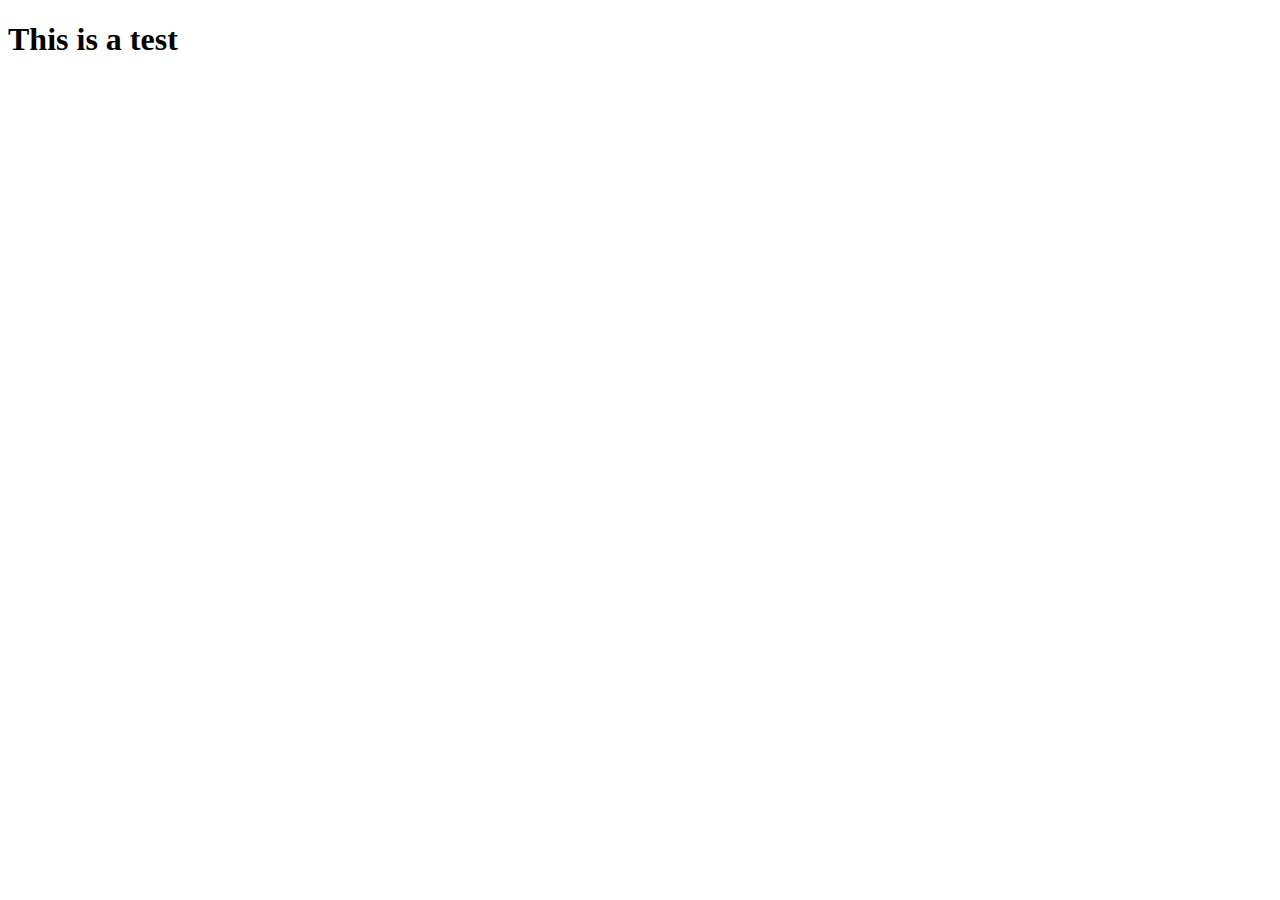
==== index.html @ ae8c1660 "initial commit" ====
<!DOCTYPE html>
<html lang="en">
<head>
    <meta charset="UTF-8">
    <meta http-equiv="X-UA-Compatible" content="IE=edge">
    <meta name="viewport" content="width=device-width, initial-scale=1.0">
    <title>Start Page</title>
</head>
<body>
    <h1>This is a test</h1>
</body>
</html>
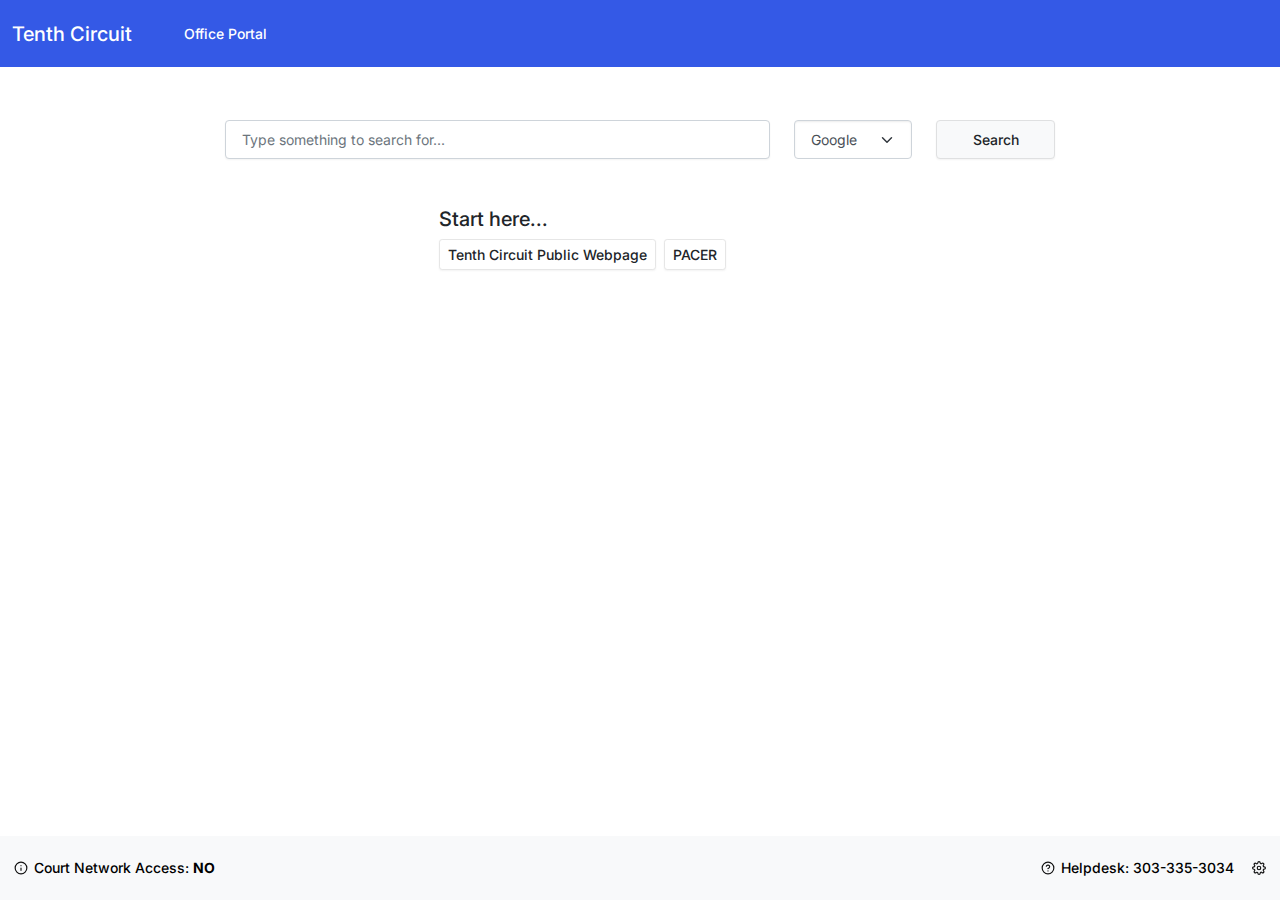
==== commit de3e303f: "copy in from previous project" ====
--- a/index.html
+++ b/index.html
@@ -4,9 +4,118 @@
     <meta charset="UTF-8">
     <meta http-equiv="X-UA-Compatible" content="IE=edge">
     <meta name="viewport" content="width=device-width, initial-scale=1.0">
-    <title>Start Page</title>
+    <title>Start</title>
+
+    <link href="./css/lib.svg.css" rel="stylesheet" >
+    <link id="appTheme" href="./css/zephyr.bootstrap.min.css" rel="stylesheet" >
+    <style>
+    body {
+        --heading-ratio: 1.31;
+        /* --universal-border-radius: 1rem; */
+    }
+
+
+    .link-list {
+        margin-bottom: 5px;
+    }
+
+    .hidden {
+        display: none;
+    }
+
+    </style>
+
 </head>
 <body>
-    <h1>This is a test</h1>
+    <nav class="navbar navbar-expand-lg navbar-dark bg-primary fixed-top">
+        <div class="container-fluid">
+            <a href="#" class="navbar-brand">Tenth Circuit</a>
+            <div class="collapse navbar-collapse" id="navbarNavDropdown">
+                <ul class="navbar-nav">
+                <li class="nav-item">
+                    <a id="dcn_intra" target="_blank" href="https://www.google.com" class="nav-link dcn">Google</a>
+                </li>
+                <li class="nav-item">
+                    <a target="_blank" href="https://www.office.com" class="nav-link inet">Office Portal</a>
+                </li>
+                </ul>
+            </div>
+        </div>
+    </nav>
+    <div class="container-fluid">
+        <div class="row">
+            <div class="col-12">&nbsp;</div>
+        </div>
+        <div class="row">
+            <div class="col-12">&nbsp;</div>
+        </div>
+        <div class="row">
+            <div class="col-12">&nbsp;</div>
+        </div>
+        <div class="row">
+            <div class="col-12">&nbsp;</div>
+        </div>
+        <div class="row">
+            <div class="col-12">&nbsp;</div>
+        </div>
+        <div class="row">
+            <div class="col-sm-12 col-md-8 col-lg-8 offset-md-2 offset-lg-2">
+                <form id="search-form">
+                    <div class="row">
+                        <div class="col-sm-12 col-md-8 col-lg-8">
+                            <input type="text" id="search-string" class="form-control" placeholder="Type something to search for..."/>
+                        </div>
+                        <div class="col-sm-12 col-md-2 col-lg-2">
+                            <select id="search-select" class="form-select" >
+                                <option value="bing">Bing</option>
+                                <option value="duck">Duck Duck Go</option>
+                                <option value="google">Google</option>
+                            </select>
+                        </div>
+                        <div class="col-sm-12 col-md-2 col-lg-2">
+                            <input type="submit" value="Search" id="search-button" class="form-control btn btn-light"  />
+
+                        </div>
+                    </div>
+                    
+                </form>
+            </div>
+        </div>
+        <div class="row">
+            <div class="col-12">&nbsp;</div>
+        </div>
+        <div class="row">
+            <div class="col-12">&nbsp;</div>
+        </div>
+        <div class="row">
+            <div class="col-sm-12 col-md-2 col-lg-2 offset-md-2 offset-lg-2">
+                <p style="text-align:center;"><img class="img-fluid" src="" /></p>
+            </div>
+            <div class="col-sm-12 col-md-6 col-lg-6 ">
+                <h5>Start here...</h5>
+                <a id="pub_ca10" target="_blank" href="https://www.ca10.uscourts.gov" class="btn btn-secondary btn-sm inet link-list me-1">Tenth Circuit Public Webpage</a>
+                <a id="pub_pacer" target="_blank" href="http://pacer.psc.uscourts.gov" class="btn btn-secondary btn-sm link-list me-1">PACER</a>
+                <div id="myLinks" class=""></div>
+            </div>
+        </div>
+        <div class="row">
+            <div class="col-12">&nbsp;</div>
+        </div>
+    </div>
+
+
+    <nav class="navbar fixed-bottom navbar-light bg-light">
+        <div class="container-fluid">
+            <span class="navbar-text">
+                <span class="icon-info"></span>&nbsp;<span id="inet-connection-status"></span><span id="vpn-connection-status"></span>
+            </span>
+            <span class="navbar-text">
+                <span class="icon-help"></span>&nbsp;Helpdesk: 303-335-3034&nbsp;&nbsp;&nbsp;&nbsp;<a href="./settings.htm"><span class="icon-settings"></span></a>
+            </span>
+        </div>
+    </nav>
+
+    <script src="./js/launcher.js"></script>
+    
 </body>
 </html>--- a/css/lib.svg.css
+++ b/css/lib.svg.css
@@ -0,0 +1,114 @@
+/*
+  Definitions for icons - powered by Feather (https://feathericons.com/).
+*/
+span[class^='icon-'] {
+    display: inline-block;
+    height: 1em;
+    width: 1em;
+    vertical-align: -0.125em;
+    background-size: contain;
+    margin: 0 calc(.5rem / 4);
+  }
+  
+  span[class^='icon-'].secondary {
+    -webkit-filter: invert(25%);
+    filter: invert(25%);
+  }
+  
+  span[class^='icon-'].inverse {
+    -webkit-filter: invert(100%);
+    filter: invert(100%);
+  }
+  
+  span[class^='icon-'].success {
+    stroke: red;
+    fill: green;
+  }
+
+  span.icon-toggleright {
+    background-image: url("data:image/svg+xml,%3Csvg xmlns='http://www.w3.org/2000/svg' width='24' height='24' viewBox='0 0 24 24' fill='none' stroke='%23111' stroke-width='2' stroke-linecap='round' stroke-linejoin='round' class='feather feather-toggle-right'%3E%3Crect x='1' y='5' width='22' height='14' rx='7' ry='7'%3E%3C/rect%3E%3Ccircle cx='16' cy='12' r='3'%3E%3C/circle%3E%3C/svg%3E");
+  }
+
+  span.icon-toggleleft {
+    background-image: url("data:image/svg+xml,%3Csvg xmlns='http://www.w3.org/2000/svg' width='24' height='24' viewBox='0 0 24 24' fill='none' stroke='%23111' stroke-width='2' stroke-linecap='round' stroke-linejoin='round' class='feather feather-toggle-left'%3E%3Crect x='1' y='5' width='22' height='14' rx='7' ry='7'%3E%3C/rect%3E%3Ccircle cx='8' cy='12' r='3'%3E%3C/circle%3E%3C/svg%3E");
+  }
+
+  span.icon-alert {
+    background-image: url("data:image/svg+xml,%3Csvg xmlns='http://www.w3.org/2000/svg' width='24' height='24' viewBox='0 0 24 24' fill='none' stroke='%23111' stroke-width='2' stroke-linecap='round' stroke-linejoin='round'%3E%3Ccircle cx='12' cy='12' r='10'%3E%3C/circle%3E%3Cline x1='12' y1='8' x2='12' y2='12'%3E%3C/line%3E%3Cline x1='12' y1='16' x2='12' y2='16'%3E%3C/line%3E%3C/svg%3E");
+  }
+  
+  span.icon-bookmark {
+    background-image: url("data:image/svg+xml,%3Csvg xmlns='http://www.w3.org/2000/svg' width='24' height='24' viewBox='0 0 24 24' fill='none' stroke='%23111' stroke-width='2' stroke-linecap='round' stroke-linejoin='round'%3E%3Cpath d='M19 21l-7-5-7 5V5a2 2 0 0 1 2-2h10a2 2 0 0 1 2 2z'%3E%3C/path%3E%3C/svg%3E");
+  }
+  
+  span.icon-calendar {
+    background-image: url("data:image/svg+xml,%3Csvg xmlns='http://www.w3.org/2000/svg' width='24' height='24' viewBox='0 0 24 24' fill='none' stroke='%23111' stroke-width='2' stroke-linecap='round' stroke-linejoin='round'%3E%3Crect x='3' y='4' width='18' height='18' rx='2' ry='2'%3E%3C/rect%3E%3Cline x1='16' y1='2' x2='16' y2='6'%3E%3C/line%3E%3Cline x1='8' y1='2' x2='8' y2='6'%3E%3C/line%3E%3Cline x1='3' y1='10' x2='21' y2='10'%3E%3C/line%3E%3C/svg%3E");
+  }
+  
+  span.icon-credit {
+    background-image: url("data:image/svg+xml,%3Csvg xmlns='http://www.w3.org/2000/svg' width='24' height='24' viewBox='0 0 24 24' fill='none' stroke='%23111' stroke-width='2' stroke-linecap='round' stroke-linejoin='round'%3E%3Crect x='1' y='4' width='22' height='16' rx='2' ry='2'%3E%3C/rect%3E%3Cline x1='1' y1='10' x2='23' y2='10'%3E%3C/line%3E%3C/svg%3E");
+  }
+  
+  span.icon-edit {
+    background-image: url("data:image/svg+xml,%3Csvg xmlns='http://www.w3.org/2000/svg' width='24' height='24' viewBox='0 0 24 24' fill='none' stroke='%23111' stroke-width='2' stroke-linecap='round' stroke-linejoin='round'%3E%3Cpath d='M20 14.66V20a2 2 0 0 1-2 2H4a2 2 0 0 1-2-2V6a2 2 0 0 1 2-2h5.34'%3E%3C/path%3E%3Cpolygon points='18 2 22 6 12 16 8 16 8 12 18 2'%3E%3C/polygon%3E%3C/svg%3E");
+  }
+  
+  span.icon-link {
+    background-image: url("data:image/svg+xml,%3Csvg xmlns='http://www.w3.org/2000/svg' width='24' height='24' viewBox='0 0 24 24' fill='none' stroke='%23111' stroke-width='2' stroke-linecap='round' stroke-linejoin='round'%3E%3Cpath d='M18 13v6a2 2 0 0 1-2 2H5a2 2 0 0 1-2-2V8a2 2 0 0 1 2-2h6'%3E%3C/path%3E%3Cpolyline points='15 3 21 3 21 9'%3E%3C/polyline%3E%3Cline x1='10' y1='14' x2='21' y2='3'%3E%3C/line%3E%3C/svg%3E");
+  }
+  
+  span.icon-help {
+    background-image: url("data:image/svg+xml,%3Csvg xmlns='http://www.w3.org/2000/svg' width='24' height='24' viewBox='0 0 24 24' fill='none' stroke='%23111' stroke-width='2' stroke-linecap='round' stroke-linejoin='round'%3E%3Cpath d='M9.09 9a3 3 0 0 1 5.83 1c0 2-3 3-3 3'%3E%3C/path%3E%3Ccircle cx='12' cy='12' r='10'%3E%3C/circle%3E%3Cline x1='12' y1='17' x2='12' y2='17'%3E%3C/line%3E%3C/svg%3E");
+  }
+  
+  span.icon-home {
+    background-image: url("data:image/svg+xml,%3Csvg xmlns='http://www.w3.org/2000/svg' width='24' height='24' viewBox='0 0 24 24' fill='none' stroke='%23111' stroke-width='2' stroke-linecap='round' stroke-linejoin='round'%3E%3Cpath d='M3 9l9-7 9 7v11a2 2 0 0 1-2 2H5a2 2 0 0 1-2-2z'%3E%3C/path%3E%3Cpolyline points='9 22 9 12 15 12 15 22'%3E%3C/polyline%3E%3C/svg%3E");
+  }
+  
+  span.icon-info {
+    background-image: url("data:image/svg+xml,%3Csvg xmlns='http://www.w3.org/2000/svg' width='24' height='24' viewBox='0 0 24 24' fill='none' stroke='%23111' stroke-width='2' stroke-linecap='round' stroke-linejoin='round'%3E%3Ccircle cx='12' cy='12' r='10'%3E%3C/circle%3E%3Cline x1='12' y1='16' x2='12' y2='12'%3E%3C/line%3E%3Cline x1='12' y1='8' x2='12' y2='8'%3E%3C/line%3E%3C/svg%3E");
+  }
+  
+  span.icon-lock {
+    background-image: url("data:image/svg+xml,%3Csvg xmlns='http://www.w3.org/2000/svg' width='24' height='24' viewBox='0 0 24 24' fill='none' stroke='%23111' stroke-width='2' stroke-linecap='round' stroke-linejoin='round'%3E%3Crect x='3' y='11' width='18' height='11' rx='2' ry='2'%3E%3C/rect%3E%3Cpath d='M7 11V7a5 5 0 0 1 10 0v4'%3E%3C/path%3E%3C/svg%3E");
+  }
+  
+  span.icon-mail {
+    background-image: url("data:image/svg+xml,%3Csvg xmlns='http://www.w3.org/2000/svg' width='24' height='24' viewBox='0 0 24 24' fill='none' stroke='%23111' stroke-width='2' stroke-linecap='round' stroke-linejoin='round'%3E%3Cpath d='M4 4h16c1.1 0 2 .9 2 2v12c0 1.1-.9 2-2 2H4c-1.1 0-2-.9-2-2V6c0-1.1.9-2 2-2z'%3E%3C/path%3E%3Cpolyline points='22,6 12,13 2,6'%3E%3C/polyline%3E%3C/svg%3E");
+  }
+  
+  span.icon-location {
+    background-image: url("data:image/svg+xml,%3Csvg xmlns='http://www.w3.org/2000/svg' width='24' height='24' viewBox='0 0 24 24' fill='none' stroke='%23111' stroke-width='2' stroke-linecap='round' stroke-linejoin='round'%3E%3Cpath d='M21 10c0 7-9 13-9 13s-9-6-9-13a9 9 0 0 1 18 0z'%3E%3C/path%3E%3Ccircle cx='12' cy='10' r='3'%3E%3C/circle%3E%3C/svg%3E");
+  }
+  
+  span.icon-phone {
+    background-image: url("data:image/svg+xml,%3Csvg xmlns='http://www.w3.org/2000/svg' width='24' height='24' viewBox='0 0 24 24' fill='none' stroke='%23111' stroke-width='2' stroke-linecap='round' stroke-linejoin='round'%3E%3Cpath d='M22 16.92v3a2 2 0 0 1-2.18 2 19.79 19.79 0 0 1-8.63-3.07 19.5 19.5 0 0 1-6-6 19.79 19.79 0 0 1-3.07-8.67A2 2 0 0 1 4.11 2h3a2 2 0 0 1 2 1.72 12.84 12.84 0 0 0 .7 2.81 2 2 0 0 1-.45 2.11L8.09 9.91a16 16 0 0 0 6 6l1.27-1.27a2 2 0 0 1 2.11-.45 12.84 12.84 0 0 0 2.81.7A2 2 0 0 1 22 16.92z'%3E%3C/path%3E%3C/svg%3E");
+  }
+  
+  span.icon-rss {
+    background-image: url("data:image/svg+xml,%3Csvg xmlns='http://www.w3.org/2000/svg' width='24' height='24' viewBox='0 0 24 24' fill='none' stroke='%23111' stroke-width='2' stroke-linecap='round' stroke-linejoin='round'%3E%3Cpath d='M4 11a9 9 0 0 1 9 9'%3E%3C/path%3E%3Cpath d='M4 4a16 16 0 0 1 16 16'%3E%3C/path%3E%3Ccircle cx='5' cy='19' r='1'%3E%3C/circle%3E%3C/svg%3E");
+  }
+  
+  span.icon-search {
+    background-image: url("data:image/svg+xml,%3Csvg xmlns='http://www.w3.org/2000/svg' width='24' height='24' viewBox='0 0 24 24' fill='none' stroke='%23111' stroke-width='2' stroke-linecap='round' stroke-linejoin='round'%3E%3Ccircle cx='11' cy='11' r='8'%3E%3C/circle%3E%3Cline x1='21' y1='21' x2='16.65' y2='16.65'%3E%3C/line%3E%3C/svg%3E");
+  }
+  
+  span.icon-settings {
+    background-image: url("data:image/svg+xml,%3Csvg xmlns='http://www.w3.org/2000/svg' width='24' height='24' viewBox='0 0 24 24' fill='none' stroke='%23111' stroke-width='2' stroke-linecap='round' stroke-linejoin='round'%3E%3Ccircle cx='12' cy='12' r='3'%3E%3C/circle%3E%3Cpath d='M19.4 15a1.65 1.65 0 0 0 .33 1.82l.06.06a2 2 0 0 1 0 2.83 2 2 0 0 1-2.83 0l-.06-.06a1.65 1.65 0 0 0-1.82-.33 1.65 1.65 0 0 0-1 1.51V21a2 2 0 0 1-2 2 2 2 0 0 1-2-2v-.09A1.65 1.65 0 0 0 9 19.4a1.65 1.65 0 0 0-1.82.33l-.06.06a2 2 0 0 1-2.83 0 2 2 0 0 1 0-2.83l.06-.06a1.65 1.65 0 0 0 .33-1.82 1.65 1.65 0 0 0-1.51-1H3a2 2 0 0 1-2-2 2 2 0 0 1 2-2h.09A1.65 1.65 0 0 0 4.6 9a1.65 1.65 0 0 0-.33-1.82l-.06-.06a2 2 0 0 1 0-2.83 2 2 0 0 1 2.83 0l.06.06a1.65 1.65 0 0 0 1.82.33H9a1.65 1.65 0 0 0 1-1.51V3a2 2 0 0 1 2-2 2 2 0 0 1 2 2v.09a1.65 1.65 0 0 0 1 1.51 1.65 1.65 0 0 0 1.82-.33l.06-.06a2 2 0 0 1 2.83 0 2 2 0 0 1 0 2.83l-.06.06a1.65 1.65 0 0 0-.33 1.82V9a1.65 1.65 0 0 0 1.51 1H21a2 2 0 0 1 2 2 2 2 0 0 1-2 2h-.09a1.65 1.65 0 0 0-1.51 1z'%3E%3C/path%3E%3C/svg%3E");
+  }
+  
+  span.icon-share {
+    background-image: url("data:image/svg+xml,%3Csvg xmlns='http://www.w3.org/2000/svg' width='24' height='24' viewBox='0 0 24 24' fill='none' stroke='%23111' stroke-width='2' stroke-linecap='round' stroke-linejoin='round'%3E%3Ccircle cx='18' cy='5' r='3'%3E%3C/circle%3E%3Ccircle cx='6' cy='12' r='3'%3E%3C/circle%3E%3Ccircle cx='18' cy='19' r='3'%3E%3C/circle%3E%3Cline x1='8.59' y1='13.51' x2='15.42' y2='17.49'%3E%3C/line%3E%3Cline x1='15.41' y1='6.51' x2='8.59' y2='10.49'%3E%3C/line%3E%3C/svg%3E");
+  }
+  
+  span.icon-cart {
+    background-image: url("data:image/svg+xml,%3Csvg xmlns='http://www.w3.org/2000/svg' width='24' height='24' viewBox='0 0 24 24' fill='none' stroke='%23111' stroke-width='2' stroke-linecap='round' stroke-linejoin='round'%3E%3Ccircle cx='9' cy='21' r='1'%3E%3C/circle%3E%3Ccircle cx='20' cy='21' r='1'%3E%3C/circle%3E%3Cpath d='M1 1h4l2.68 13.39a2 2 0 0 0 2 1.61h9.72a2 2 0 0 0 2-1.61L23 6H6'%3E%3C/path%3E%3C/svg%3E");
+  }
+  
+  span.icon-upload {
+    background-image: url("data:image/svg+xml,%3Csvg xmlns='http://www.w3.org/2000/svg' width='24' height='24' viewBox='0 0 24 24' fill='none' stroke='%23111' stroke-width='2' stroke-linecap='round' stroke-linejoin='round'%3E%3Cpath d='M21 15v4a2 2 0 0 1-2 2H5a2 2 0 0 1-2-2v-4'%3E%3C/path%3E%3Cpolyline points='17 8 12 3 7 8'%3E%3C/polyline%3E%3Cline x1='12' y1='3' x2='12' y2='15'%3E%3C/line%3E%3C/svg%3E");
+  }
+  
+  span.icon-user {
+    background-image: url("data:image/svg+xml,%3Csvg xmlns='http://www.w3.org/2000/svg' width='24' height='24' viewBox='0 0 24 24' fill='none' stroke='%23111' stroke-width='2' stroke-linecap='round' stroke-linejoin='round'%3E%3Cpath d='M20 21v-2a4 4 0 0 0-4-4H8a4 4 0 0 0-4 4v2'%3E%3C/path%3E%3Ccircle cx='12' cy='7' r='4'%3E%3C/circle%3E%3C/svg%3E");
+  }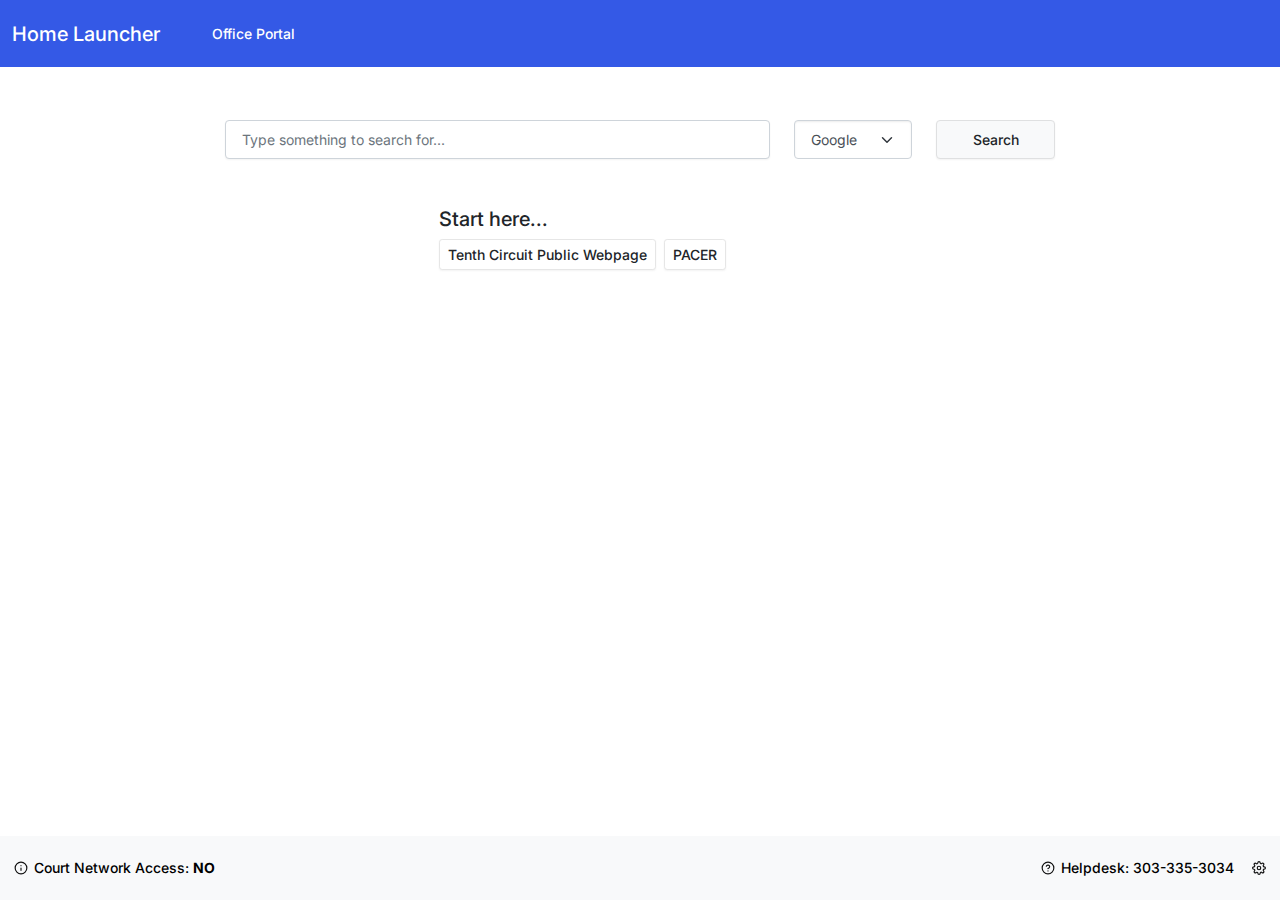
==== commit 22bd090a: "branding changes" ====
--- a/index.html
+++ b/index.html
@@ -29,7 +29,7 @@
 <body>
     <nav class="navbar navbar-expand-lg navbar-dark bg-primary fixed-top">
         <div class="container-fluid">
-            <a href="#" class="navbar-brand">Tenth Circuit</a>
+            <a href="#" class="navbar-brand">Home Launcher</a>
             <div class="collapse navbar-collapse" id="navbarNavDropdown">
                 <ul class="navbar-nav">
                 <li class="nav-item">
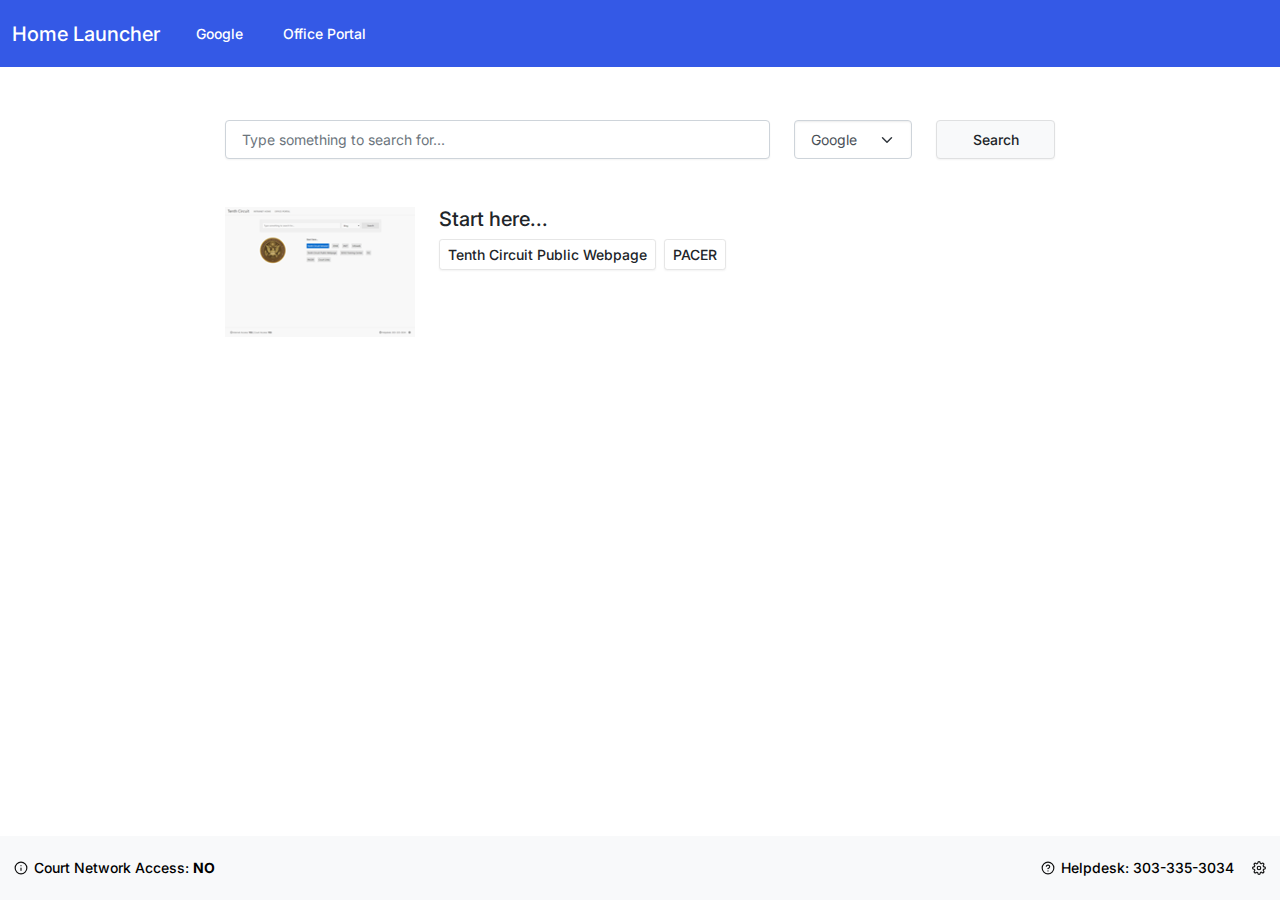
==== commit 39d219cd: "branding" ====
--- a/index.html
+++ b/index.html
@@ -33,7 +33,7 @@
             <div class="collapse navbar-collapse" id="navbarNavDropdown">
                 <ul class="navbar-nav">
                 <li class="nav-item">
-                    <a id="dcn_intra" target="_blank" href="https://www.google.com" class="nav-link dcn">Google</a>
+                    <a id="google-search" target="_blank" href="https://www.google.com" class="nav-link inet">Google</a>
                 </li>
                 <li class="nav-item">
                     <a target="_blank" href="https://www.office.com" class="nav-link inet">Office Portal</a>
@@ -89,7 +89,7 @@
         </div>
         <div class="row">
             <div class="col-sm-12 col-md-2 col-lg-2 offset-md-2 offset-lg-2">
-                <p style="text-align:center;"><img class="img-fluid" src="" /></p>
+                <p style="text-align:center;"><img class="img-fluid" src="./img/thumb-default.png" /></p>
             </div>
             <div class="col-sm-12 col-md-6 col-lg-6 ">
                 <h5>Start here...</h5>
